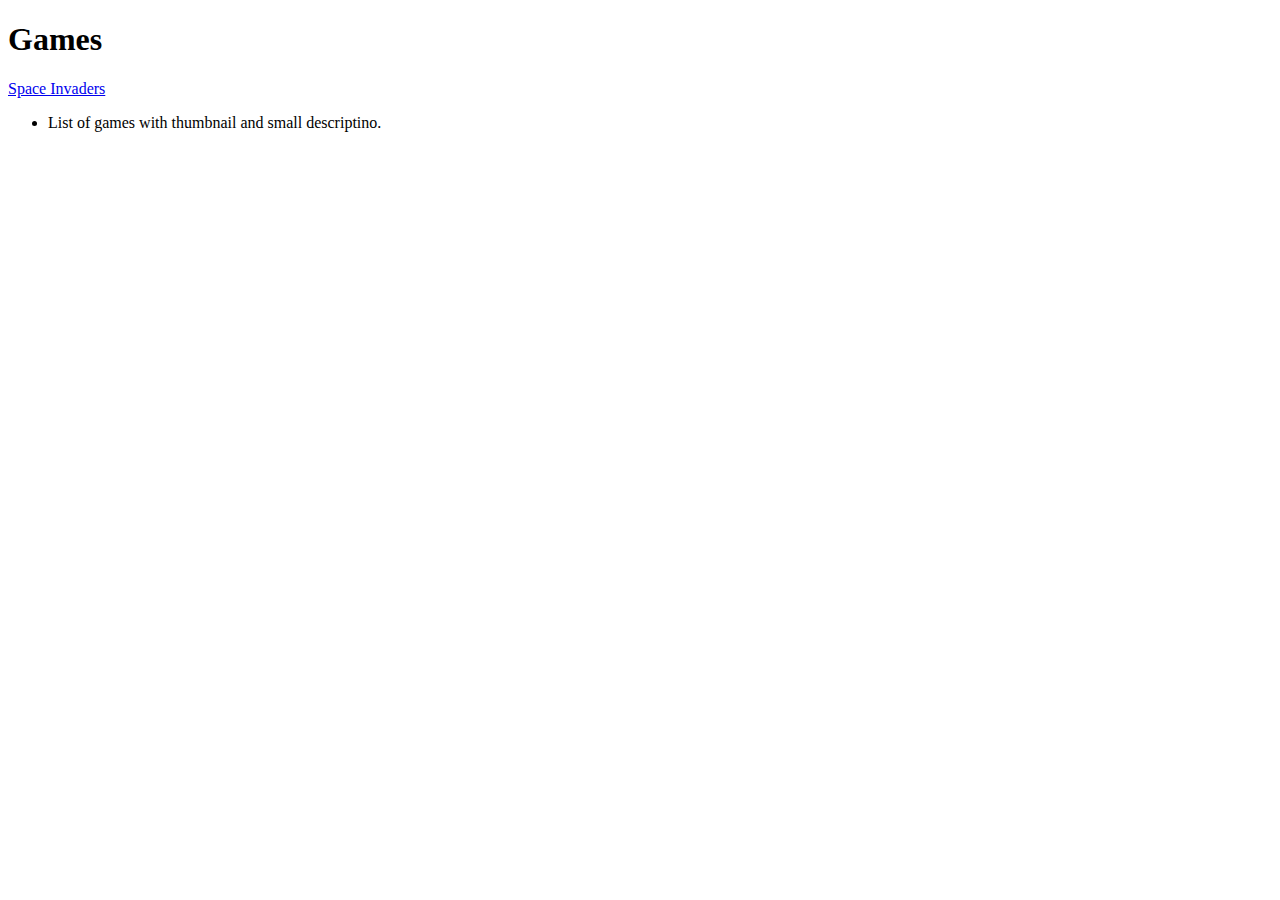
==== docs/games/index.html @ c23a13fb "[SIG] #24 Setup github pages" ====
<!DOCTYPE html>
<html>
    <head lang="en">
        <meta charset="utf-8">
    </head>
    <body>
        <h1>Games</h1>
        <a href="space-invaders/index.html">Space Invaders</a>

        <ul>
            <li>List of games with thumbnail and small descriptino.</li>
        </ul>
    </body>
</html>
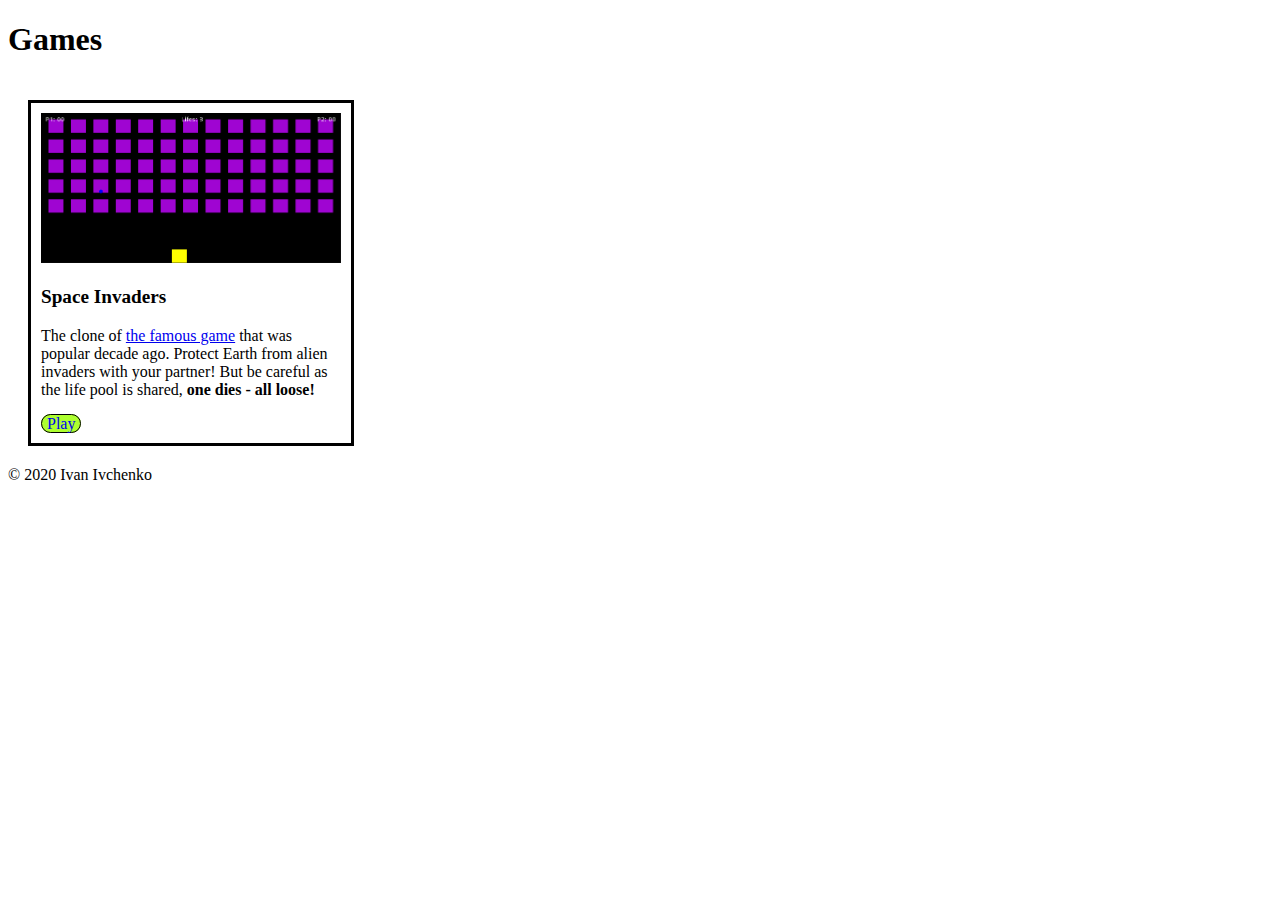
==== commit 903df8f3: "[SIG] #23 Release v0.2" ====
--- a/docs/games/index.html
+++ b/docs/games/index.html
@@ -2,13 +2,25 @@
 <html>
     <head lang="en">
         <meta charset="utf-8">
+        <link rel="stylesheet" href="../style.css">
     </head>
     <body>
         <h1>Games</h1>
-        <a href="space-invaders/index.html">Space Invaders</a>
+        <div class="cards">
+            <div class="card">
+                <img src="space-invaders/assets/thumb.png">
+                <p class="header">Space Invaders</p>
+                <p>
+                    The clone of <a target="_blank" href="https://en.wikipedia.org/wiki/Space_Invaders">the famous game</a> that was popular decade ago. 
+                    Protect Earth from alien invaders with your partner! But be careful as the life pool is shared, <b>one dies - all loose!</b>
+                </p>
+                <a class="button" href="space-invaders/index.html">Play</a>
+            </div>
+        </div>
+        
 
-        <ul>
-            <li>List of games with thumbnail and small descriptino.</li>
-        </ul>
+        <footer>
+            © 2020 Ivan Ivchenko
+        </footer>
     </body>
 </html>--- a/docs/style.css
+++ b/docs/style.css
@@ -0,0 +1,54 @@
+.cards {
+    padding: 20px;
+}
+
+.card {
+    border-style: solid;
+    padding: 10px;
+    width: 300px;
+}
+
+.card img {
+    width: 300px;
+    height: 150px;
+}
+
+.card .header {
+    font-weight: bold; 
+    font-size: larger;
+}
+
+.card a.button {
+    background-color: greenyellow;
+    border: 1px solid black;
+    border-radius: 20px;
+    padding: 0 5px;
+    text-decoration: none;
+    text-align: center;
+}
+
+iframe.game {
+    width: 640px;
+    height: 360px;
+}
+
+div.posts {
+    padding: 15px;
+}
+div.post {
+    border: 1px solid black;
+    padding: 20px;
+}
+
+.post .header {
+    font-weight: bold;
+}
+
+.post .date {
+    float: right;
+    color: gray;
+}
+
+.post .body {
+    font-weight: normal;
+}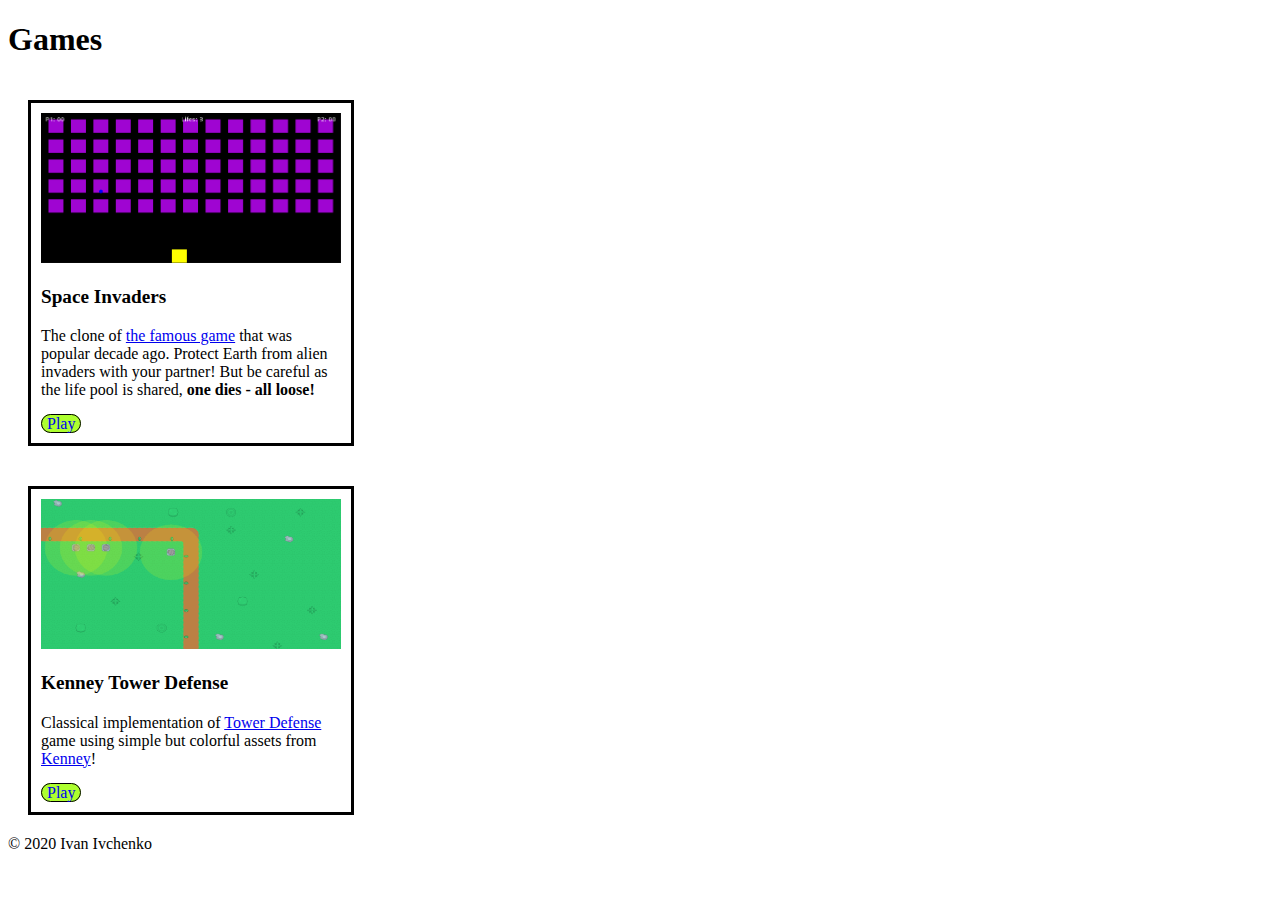
==== commit a57e441e: "[KTD] #** Add news about Kenney Tower Defense" ====
--- a/docs/games/index.html
+++ b/docs/games/index.html
@@ -17,7 +17,17 @@
                 <a class="button" href="space-invaders/index.html">Play</a>
             </div>
         </div>
-        
+        <div class="cards">
+            <div class="card">
+                <img src="kenney-tower-defense/assets/thumb.png">
+                <p class="header">Kenney Tower Defense</p>
+                <p>
+                    Classical implementation of <a targer="_blank" href="https://en.wikipedia.org/wiki/Tower_defense">Tower Defense</a> game using simple but colorful assets from 
+                    <a target="_blank" href="https://kenney.nl/assets/tower-defense-top-down">Kenney</a>!
+                </p>
+                <a class="button" href="kenney-tower-defense/index.html">Play</a>
+            </div>
+        </div>
 
         <footer>
             © 2020 Ivan Ivchenko
--- a/docs/style.css
+++ b/docs/style.css
@@ -38,6 +38,7 @@
 div.post {
     border: 1px solid black;
     padding: 20px;
+    margin-bottom: 3rem;
 }
 
 .post .header {
